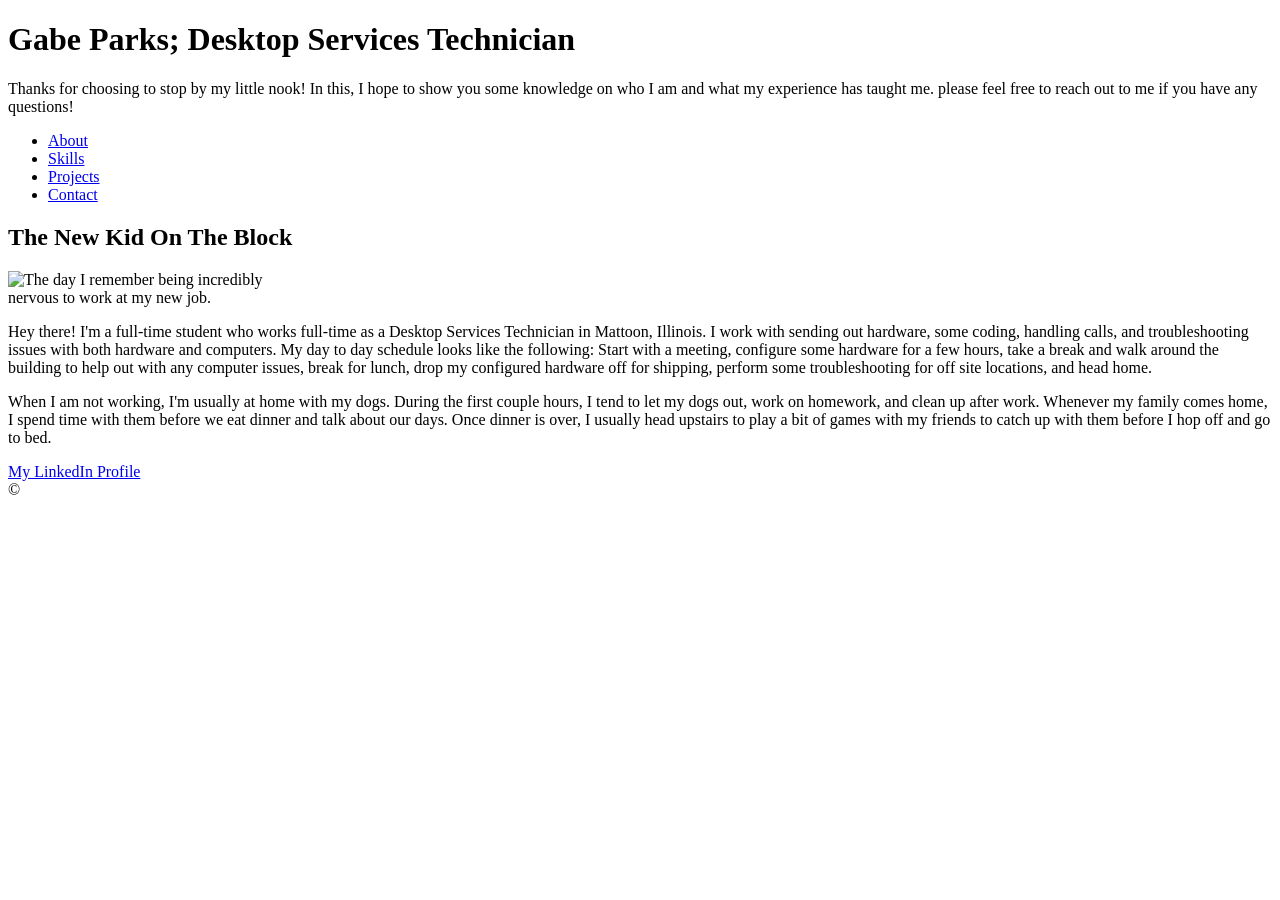
==== Project1Index.html @ f8f3b262 "Create Project1Index.html" ====
<!DOCTYPE html>
<html lang="en">
<head>
<meta charset="UTF-8">
<title>The cooler version of LinkedIn | About</title>
</head>

<body>

<header>

<h1>Gabe Parks; Desktop Services Technician</h1>

<p>Thanks for choosing to stop by my little nook! In this, I hope to show you some knowledge on who I am and what my experience has taught me. please feel free to reach out to me if you have any questions!</p>

<nav>

<ul>
<li><a href="Project1Index.html">About</a></li>
<li><a href="Project1Skills.html">Skills</a></li>
<li><a href="Project1Projects.html">Projects</a></li>
<li><a href="Project1Contact.html">Contact</a></li>
</ul>

</nav>

</header>

    <main>
        <section id="about">
            <h2>The New Kid On The Block</h2>
            <img src="https://media.licdn.com/dms/image/v2/D4D03AQGX1y5TFLQLlg/profile-displayphoto-scale_400_400/B4DZwgjZ9kHYAg-/0/1770072680326?e=2147483647&v=beta&t=nUFhY-KTg9LPVaIi9tuu38wSg2QMEKEhp5ew92kjS-g" alt="The day I remember being incredibly nervous to work at my new job." style="max-width: 300px; height: auto; object-fit: cover;">
            
            <p>Hey there! I'm a full-time student who works full-time as a Desktop Services Technician in Mattoon, Illinois. I work with sending out hardware, some coding, handling calls, and troubleshooting issues with both hardware and computers. My day to day schedule looks like the following: Start with a meeting, configure some hardware for a few hours, take a break and walk around the building to help out with any computer issues, break for lunch, drop my configured hardware off for shipping, perform some troubleshooting for off site locations, and head home.</p>
            <p>When I am not working, I'm usually at home with my dogs. During the first couple hours, I tend to let my dogs out, work on homework, and clean up after work. Whenever my family comes home, I spend time with them before we eat dinner and talk about our days. Once dinner is over, I usually head upstairs to play a bit of games with my friends to catch up with them before I hop off and go to bed.</p>
        </section>
    </main>
    
    <footer>
        <p><a href="https://www.linkedin.com/in/gabriel-parks-47a04a35b?utm_source=share&utm_campaign=share_via&utm_content=profile&utm_medium=android_app" target="_blank">My LinkedIn Profile</a><br>
        &copy;</p>
    </footer>

</body>
</html>
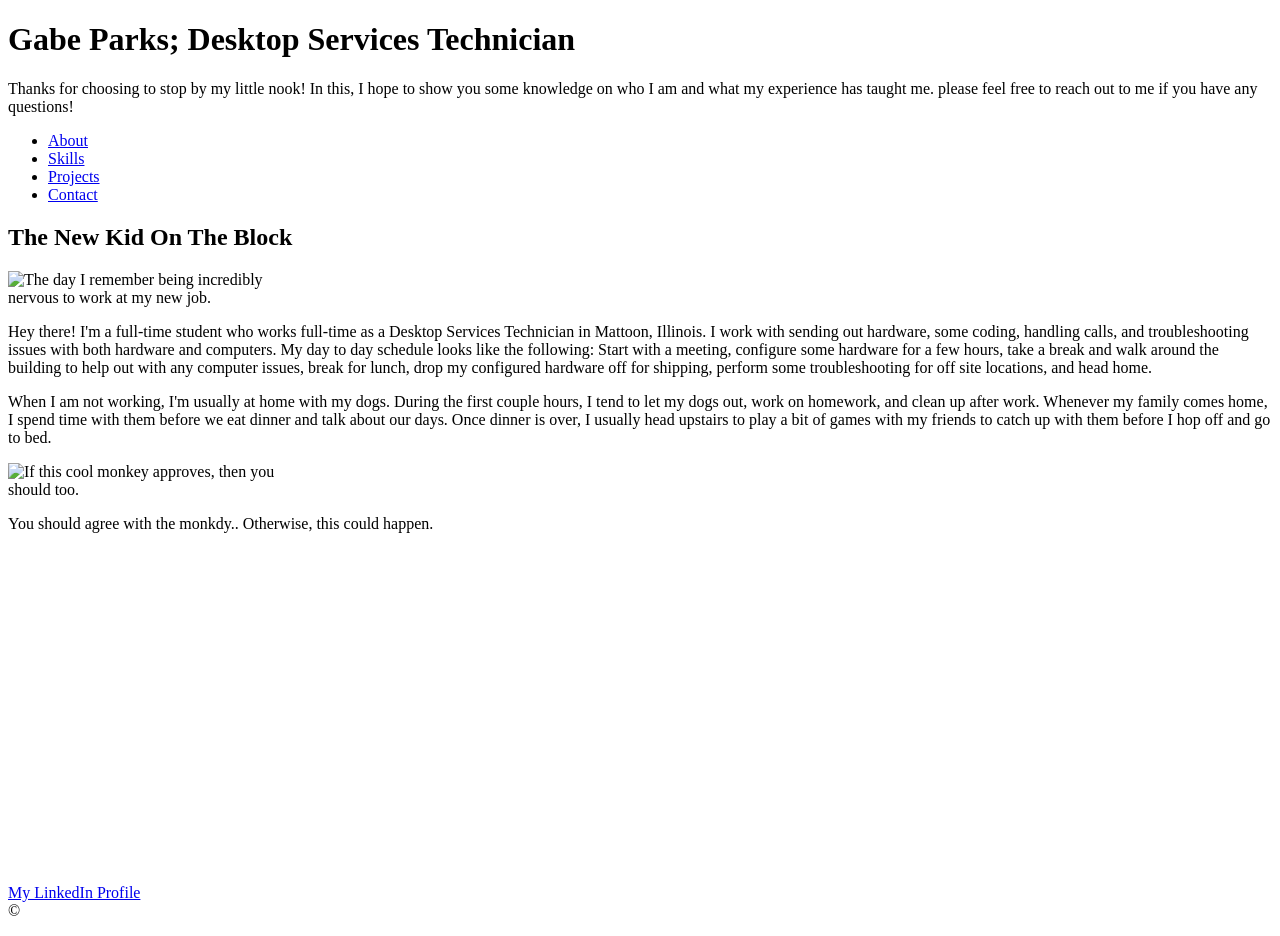
==== commit 478908e1: "Update Project1Index.html" ====
--- a/Project1Index.html
+++ b/Project1Index.html
@@ -27,13 +27,19 @@
 </header>
 
     <main>
-        <section id="about">
+        
             <h2>The New Kid On The Block</h2>
             <img src="https://media.licdn.com/dms/image/v2/D4D03AQGX1y5TFLQLlg/profile-displayphoto-scale_400_400/B4DZwgjZ9kHYAg-/0/1770072680326?e=2147483647&v=beta&t=nUFhY-KTg9LPVaIi9tuu38wSg2QMEKEhp5ew92kjS-g" alt="The day I remember being incredibly nervous to work at my new job." style="max-width: 300px; height: auto; object-fit: cover;">
             
             <p>Hey there! I'm a full-time student who works full-time as a Desktop Services Technician in Mattoon, Illinois. I work with sending out hardware, some coding, handling calls, and troubleshooting issues with both hardware and computers. My day to day schedule looks like the following: Start with a meeting, configure some hardware for a few hours, take a break and walk around the building to help out with any computer issues, break for lunch, drop my configured hardware off for shipping, perform some troubleshooting for off site locations, and head home.</p>
             <p>When I am not working, I'm usually at home with my dogs. During the first couple hours, I tend to let my dogs out, work on homework, and clean up after work. Whenever my family comes home, I spend time with them before we eat dinner and talk about our days. Once dinner is over, I usually head upstairs to play a bit of games with my friends to catch up with them before I hop off and go to bed.</p>
-        </section>
+        
+
+            <img src="https://share.google/images/QRzD9300k4EmlhmOq" alt="If this cool monkey approves, then you should too." style="max-width: 300px; height: auto; object-fit: cover;">
+
+<p>You should agree with the monkdy.. Otherwise, this could happen.</p>
+
+<iframe width="560" height="315" src="https://www.youtube.com/embed/ACpeyQQuOAU?si=XOLE-GtwtaJKQGV5" title="YouTube video player" frameborder="0" allow="accelerometer; autoplay; clipboard-write; encrypted-media; gyroscope; picture-in-picture; web-share" referrerpolicy="strict-origin-when-cross-origin" allowfullscreen></iframe>
     </main>
     
     <footer>
